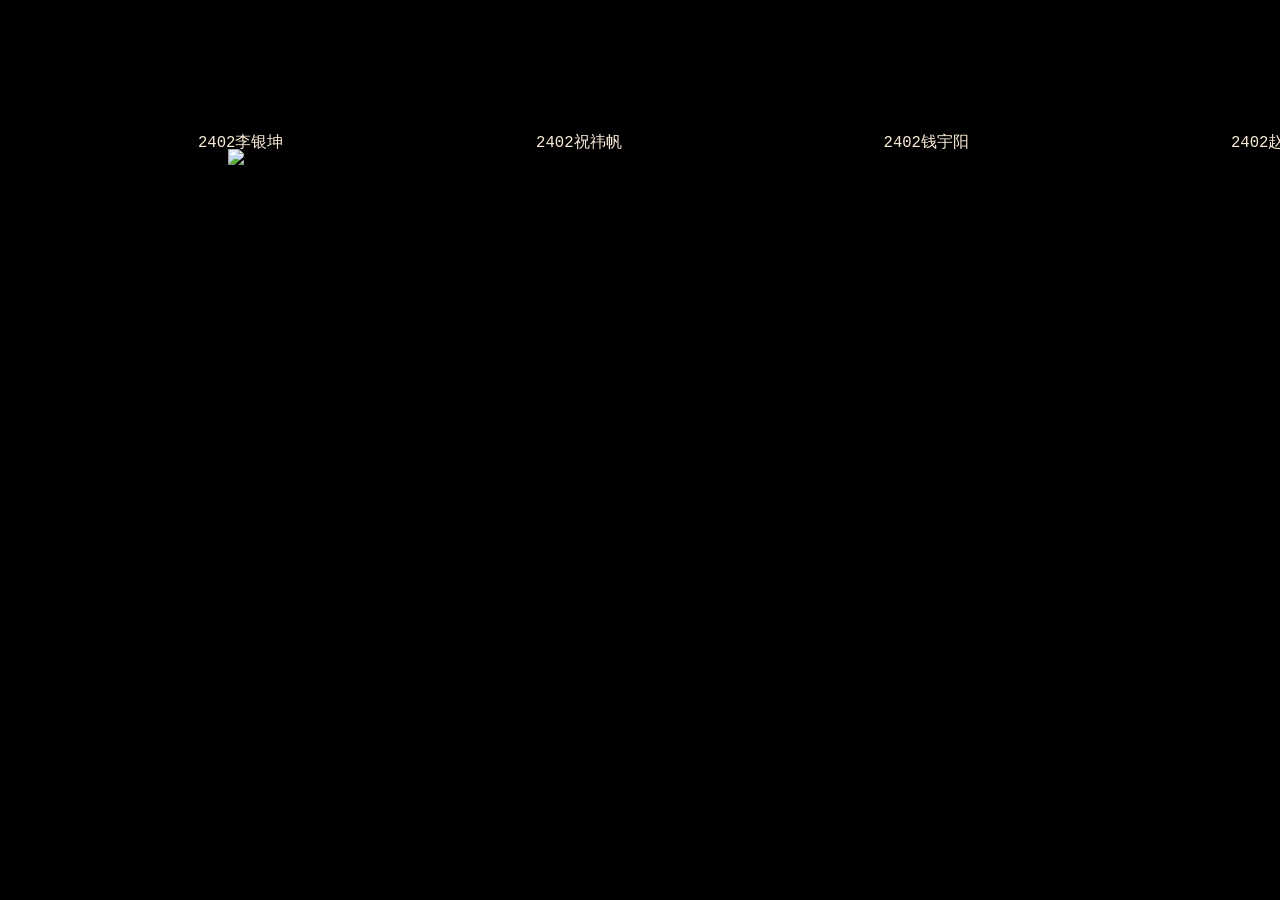
==== index.html @ 5a04502f "updated" ====
<html>
    <head> 
        <title>Our Room</title>
        <link rel="stylesheet" href="./Our room.css">
      
    </head>
    <body>
        <div class="enter">
            <img class="rhodes"src="../pictures/roomname.png">
            <img class="arknights"src="../pictures/QQ图片20241121132409.png" alt="">
            <button id="myButton">开始唤醒</button>
          
        <div class="contain">
            <img class="image"src="../pictures/坤坤.png" alt="">
     
            <a href="file:///C:/Users/admin/Desktop/my%20Web/Harry%20Potter.html">
                
                <img class="image"src="../pictures/wizardlogo.jpg" alt="">
            </a>
            <a href="file:///C:/Users/admin/Desktop/MyWeb/index.html">
                <img class="image"src="./Rhine Lab.jpg" alt="">
            </a> 
                    <img class="image"src="../pictures/Camera_XHS_17322714393621000g00821n54a32fm0005o83.jpg" alt="">
                    <!--
                    <img class="image"src="./Kjerag.jpg" alt="">
   
            <img class="image"src="./Rhodes Island Pharmaceuticals Lnc.jpg" alt="">
            <img class="image"src="./Victoria.jpg" alt="">
            <img class="image"src="./Kazimierz.jpg" alt="">
            <img class="image"src="./babel.jpg" alt="">
                    -->
            
        </div>
        <div class="name">
            <pre>2402李银坤                           2402祝祎帆                            2402钱宇阳                            2402赵俊博</pre>
        </div>
    </body>
    <script src="./Our room.js"></script>
</html>
---- Our room.css ----
body{
    background-color: black;
}
.enter{
    float: left;
    height: 700px;
    width: 1300px;
}
.rhodes{
    position:relative;
    top: 130px;
    left: 220px;
    transition: 1s;
    transform: translate(0,0);
}
.arknights{
    position: relative;
    top: 95px;
    left: 220px;
    transition: 1s;
    transform: translate(0,0);
}
button{
    position: relative;
    top: 150px;
    right: 330px;
    padding: 12px 30px;
    background-color: rgb(69, 68, 68);
    color: white;
    z-index: 3;
}
.arknights.active{
    transform:  translate(-890px,-260px) scale(0.15);
}
.rhodes.active{
    transform: translate(820px,-270px) scale(0.25);

}
.contain{
    display: flex;                /* 激活 flexbox 布局 */
    flex-wrap: wrap;              /* 图片超出容器时换行 */
    justify-content: center;      /* 水平居中 */
    align-items: center;          /* 垂直居中 */
    gap: 15px;                    /* 图片之间的间隔 */
    margin: 20px;
    width: 1300px;
    position: relative;
    bottom: 190px;
    right: 10px;

}
.image{
    visibility: hidden;
    opacity: 0;
    transition:opacity 2.5s ease, transform 0.5s ease;
    z-index: 1;
}
.image.active{
    z-index: 2;
    visibility: visible;
    opacity: 1;
}
.image:hover{
    transform: scale(1.1);
}
.name{
    color: antiquewhite;
    position: relative;
    bottom: 200px;
    left: 190px;
    font-size: larger;
}
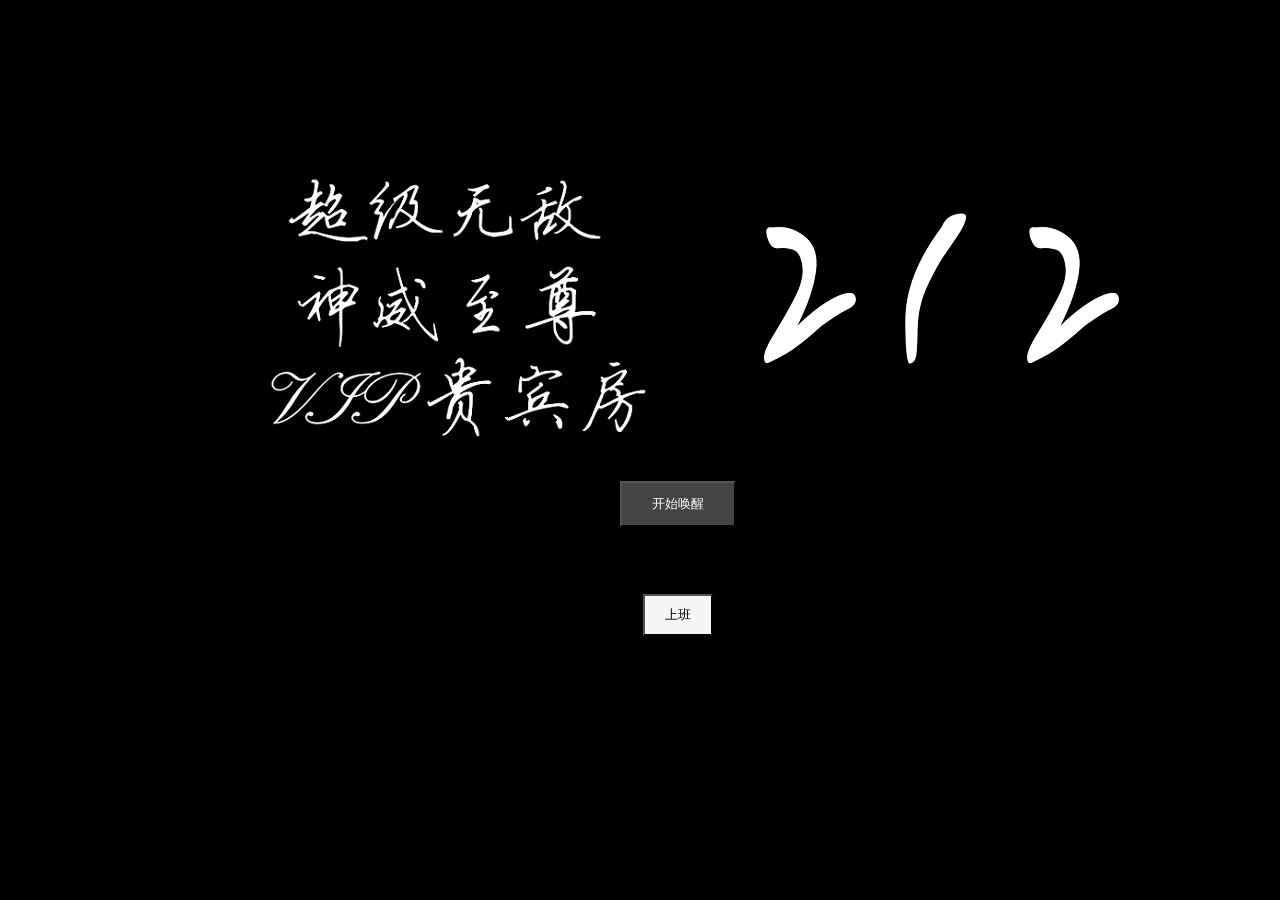
==== commit 8502eeda: "Add files via upload" ====
--- a/index.html
+++ b/index.html
@@ -1,39 +1,44 @@
-<html>
-    <head> 
-        <title>Our Room</title>
-        <link rel="stylesheet" href="./Our room.css">
-      
-    </head>
-    <body>
-        <div class="enter">
-            <img class="rhodes"src="../pictures/roomname.png">
-            <img class="arknights"src="../pictures/QQ图片20241121132409.png" alt="">
-            <button id="myButton">开始唤醒</button>
-          
-        <div class="contain">
-            <img class="image"src="../pictures/坤坤.png" alt="">
-     
-            <a href="file:///C:/Users/admin/Desktop/my%20Web/Harry%20Potter.html">
-                
-                <img class="image"src="../pictures/wizardlogo.jpg" alt="">
-            </a>
-            <a href="file:///C:/Users/admin/Desktop/MyWeb/index.html">
-                <img class="image"src="./Rhine Lab.jpg" alt="">
-            </a> 
-                    <img class="image"src="../pictures/Camera_XHS_17322714393621000g00821n54a32fm0005o83.jpg" alt="">
-                    <!--
-                    <img class="image"src="./Kjerag.jpg" alt="">
-   
-            <img class="image"src="./Rhodes Island Pharmaceuticals Lnc.jpg" alt="">
-            <img class="image"src="./Victoria.jpg" alt="">
-            <img class="image"src="./Kazimierz.jpg" alt="">
-            <img class="image"src="./babel.jpg" alt="">
-                    -->
-            
-        </div>
-        <div class="name">
-            <pre>2402李银坤                           2402祝祎帆                            2402钱宇阳                            2402赵俊博</pre>
-        </div>
-    </body>
-    <script src="./Our room.js"></script>
+<html>
+    <head> 
+        <title>Our Room</title>
+        <link rel="stylesheet" href="./Our room.css">
+      
+    </head>
+    <body>
+        <div class="enter">
+            <img class="rhodes"src="../pictures/roomname.png">
+            <img class="arknights"src="../pictures/QQ图片20241121132409.png" alt="">
+            <button id="myButton">开始唤醒</button>
+          
+        <div class="contain">
+            <img class="image"src="../pictures/坤坤.png" alt="">
+     
+            <a href="file:///C:/Users/admin/Desktop/my%20Web/Harry%20Potter.html">
+                
+                <img class="image"src="../pictures/wizardlogo.jpg" alt="">
+            </a>
+            <a href="file:///C:/Users/admin/Desktop/MyWeb/index.html">
+                <img class="image"src="./Rhine Lab.jpg" alt="">
+            </a> 
+                    <img class="image"src="../pictures/Camera_XHS_17322714393621000g00821n54a32fm0005o83.jpg" alt="">
+                    <!--
+                    <img class="image"src="./Kjerag.jpg" alt="">
+   
+            <img class="image"src="./Rhodes Island Pharmaceuticals Lnc.jpg" alt="">
+            <img class="image"src="./Victoria.jpg" alt="">
+            <img class="image"src="./Kazimierz.jpg" alt="">
+            <img class="image"src="./babel.jpg" alt="">
+                    -->
+            
+        </div>
+        <div class="text">
+            <pre>2402李银坤                           2402祝祎帆                            2402钱宇阳                            2402赵俊博</pre>
+        </div>
+        <a href="https://caoxuan5211.github.io/CS2402/">
+            <button class="b2" >
+                上班
+            </button>
+        </a>
+    </body>
+    <script src="./Our room.js"></script>
 </html>
--- a/Our room.css
+++ b/Our room.css
@@ -1,72 +1,93 @@
-body{
-    background-color: black;
-}
-.enter{
-    float: left;
-    height: 700px;
-    width: 1300px;
-}
-.rhodes{
-    position:relative;
-    top: 130px;
-    left: 220px;
-    transition: 1s;
-    transform: translate(0,0);
-}
-.arknights{
-    position: relative;
-    top: 95px;
-    left: 220px;
-    transition: 1s;
-    transform: translate(0,0);
-}
-button{
-    position: relative;
-    top: 150px;
-    right: 330px;
-    padding: 12px 30px;
-    background-color: rgb(69, 68, 68);
-    color: white;
-    z-index: 3;
-}
-.arknights.active{
-    transform:  translate(-890px,-260px) scale(0.15);
-}
-.rhodes.active{
-    transform: translate(820px,-270px) scale(0.25);
-
-}
-.contain{
-    display: flex;                /* 激活 flexbox 布局 */
-    flex-wrap: wrap;              /* 图片超出容器时换行 */
-    justify-content: center;      /* 水平居中 */
-    align-items: center;          /* 垂直居中 */
-    gap: 15px;                    /* 图片之间的间隔 */
-    margin: 20px;
-    width: 1300px;
-    position: relative;
-    bottom: 190px;
-    right: 10px;
-
-}
-.image{
-    visibility: hidden;
-    opacity: 0;
-    transition:opacity 2.5s ease, transform 0.5s ease;
-    z-index: 1;
-}
-.image.active{
-    z-index: 2;
-    visibility: visible;
-    opacity: 1;
-}
-.image:hover{
-    transform: scale(1.1);
-}
-.name{
-    color: antiquewhite;
-    position: relative;
-    bottom: 200px;
-    left: 190px;
-    font-size: larger;
+body{
+    background-color: black;
+}
+.enter{
+    float: left;
+    height: 700px;
+    width: 1300px;
+}
+.rhodes{
+    position:relative;
+    top: 130px;
+    left: 220px;
+    transition: 1s;
+    transform: translate(0,0);
+}
+.arknights{
+    position: relative;
+    top: 95px;
+    left: 220px;
+    transition: 1s;
+    transform: translate(0,0);
+}
+#myButton{
+    position: relative;
+    top: 150px;
+    right: 350px;
+    padding: 12px 30px;
+    background-color: rgb(69, 68, 68);
+    color: white;
+    z-index: 3;
+}
+.arknights.active{
+    transform:  translate(-890px,-260px) scale(0.15);
+}
+.rhodes.active{
+    transform: translate(820px,-270px) scale(0.25);
+
+}
+.contain{
+    display: flex;                /* 激活 flexbox 布局 */
+    flex-wrap: wrap;              /* 图片超出容器时换行 */
+    justify-content: center;      /* 水平居中 */
+    align-items: center;          /* 垂直居中 */
+    gap: 15px;                    /* 图片之间的间隔 */
+    margin: 20px;
+    width: 1300px;
+    position: relative;
+    bottom: 210px;
+    right: 10px;
+
+}
+.image{
+    visibility: hidden;
+    opacity: 0;
+    transition:opacity 2.5s ease, transform 0.5s ease;
+    z-index: 1;
+}
+.image.active{
+    z-index: 2;
+    visibility: visible;
+    opacity: 1;
+}
+.image:hover{
+    transform: scale(1.1);
+}
+.text{
+    color: antiquewhite;
+    position: relative;
+    bottom: 200px;
+    left: 190px;
+    font-size: larger;
+}
+.text {
+   opacity: 0;
+    transition:opacity 2.5s
+}
+
+/* 激活状态显示 */
+.text.active {
+    visibility: visible;
+    opacity: 1;
+}
+.b2{
+    position: relative;
+    bottom: 150px;
+    left: 635px;
+    padding: 10px 20px;
+    background-color: whitesmoke;
+    color: black;
+}
+button:hover{
+    background-color: rgb(255, 255, 175);
 }
